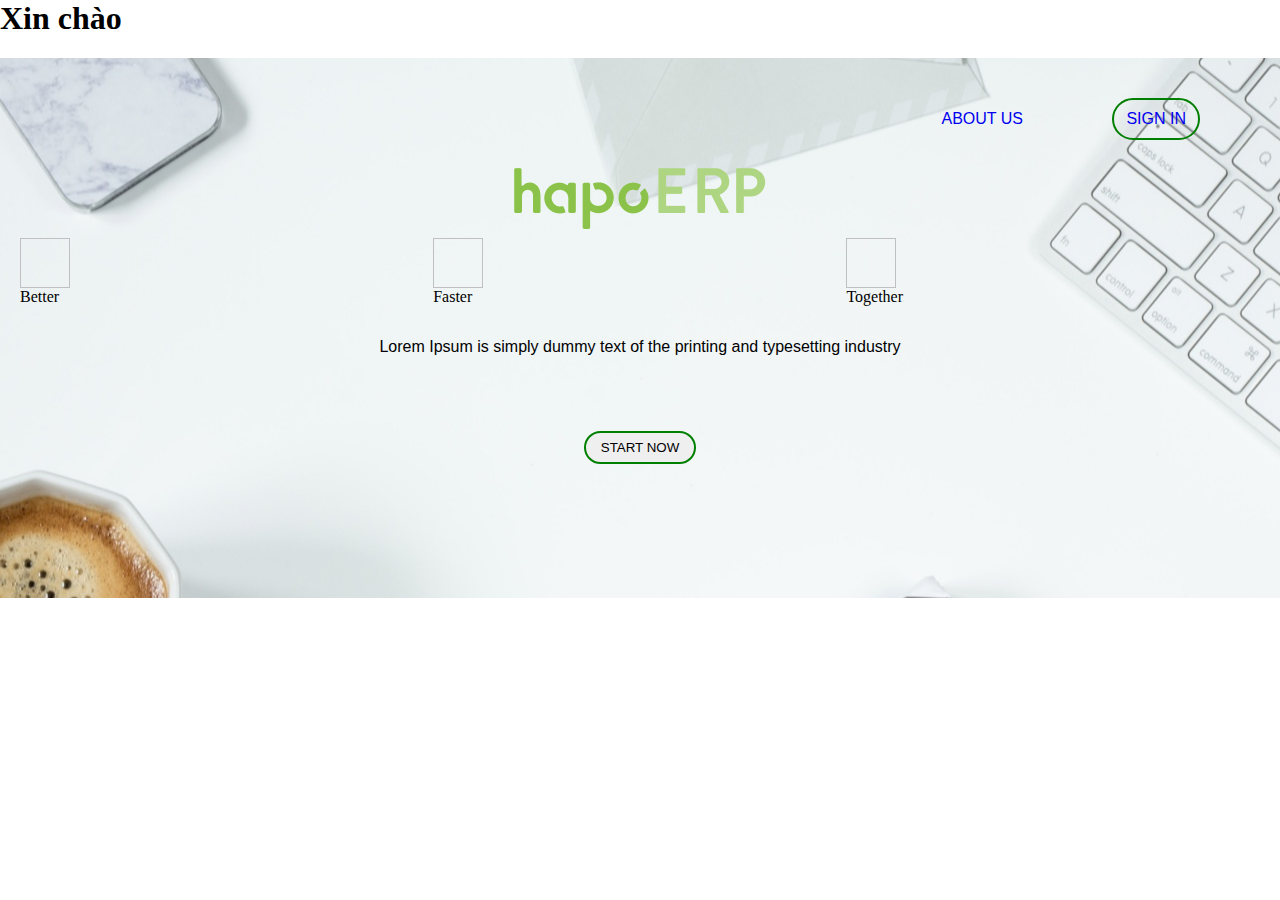
==== practice.html @ a1409328 "first commit practicehtml" ====
<html lang="en">
<head>
    <meta charset="UTF-8">
    <meta http-equiv="X-UA-Compatible" content="IE=edge">
    <meta name="viewport" content="width=device-width, initial-scale=1.0">
    <title>Document</title>
    <link rel="stylesheet" href="File.css">
</head>
<body>
    <h1> Xin chào</h1>
    <div class="banner">
        <div class="about-signin">
        <a href="#" class="about">About us</a>
        <a href="#" class="sign-in green">Sign in</a>
        </div>  
        <div class="logo">
        </div>
        <div class="text">
            <div class="left">
                <img class="icon" scr="./icon-gift.svg" />
                <span class="undericon">Better</span>
            </div>
            <div class="mid">
                <img class="icon" scr="./icon-clock.svg" />
                <span class="undericon">Faster</span>
                
            </div>
            <div class="right">
                <img class="icon" scr="./icon-like.svg" />
                <span class="undericon">Together</span>
            </div>
        </div>
        <div class="content-logo">
        <span>Lorem Ipsum is simply dummy text of the printing and typesetting industry</span>    
        </div>
        <div class="btn-sign-in">
        <button class="button1">Start now</button>    
        </div>
    </div>
</body>
</html>
---- File.css ----
/* reset margin, padding */
body {
    margin: 0 !important;
    padding: 0 !important;
}
.red {
    border: 1px solid red
}
.green {
    border: 2px solid green
}
.banner{
    height: 500px;
    background: url('banner.jpg') center no-repeat;
    padding:20px;

}
.about-signin {
    height: 80px;   
    width: 100%;
    text-align: right;
    font-family: Arial, Helvetica, sans-serif;
}
.logo {
    height: 80px;
    width: 100%;
    background: url('hapoERP.png') center no-repeat !important; 

}
.about,.sign-in {
    text-decoration: none;
    margin: 20px 60px 0px 25px;
    display: inline-block;
    text-transform: uppercase;
}
.sign-in {
    border-radius: 25px;
    padding: 10px 12px;
}
.content-logo {
    font-family: Arial, Helvetica, sans-serif;
    text-align: center;
    margin: 50px;
}
.button1 {
    display: inline-block;
    border-radius: 25px;
    padding: 7px 15px;
    border: 2px solid green;
    margin-top: 25px;  
    text-transform: uppercase;
    Cursor: pointer;

}
.btn-sign-in {
    text-align: center;

}
.text {
    height: 50px;
    
    
}
.left,.mid,.right {
    width: 33%;
    display: inline-block;

}
.undericon{
    display: block;
}
.icon {
    height: 50px;
    width: 50px;
    display: inline-block;
}
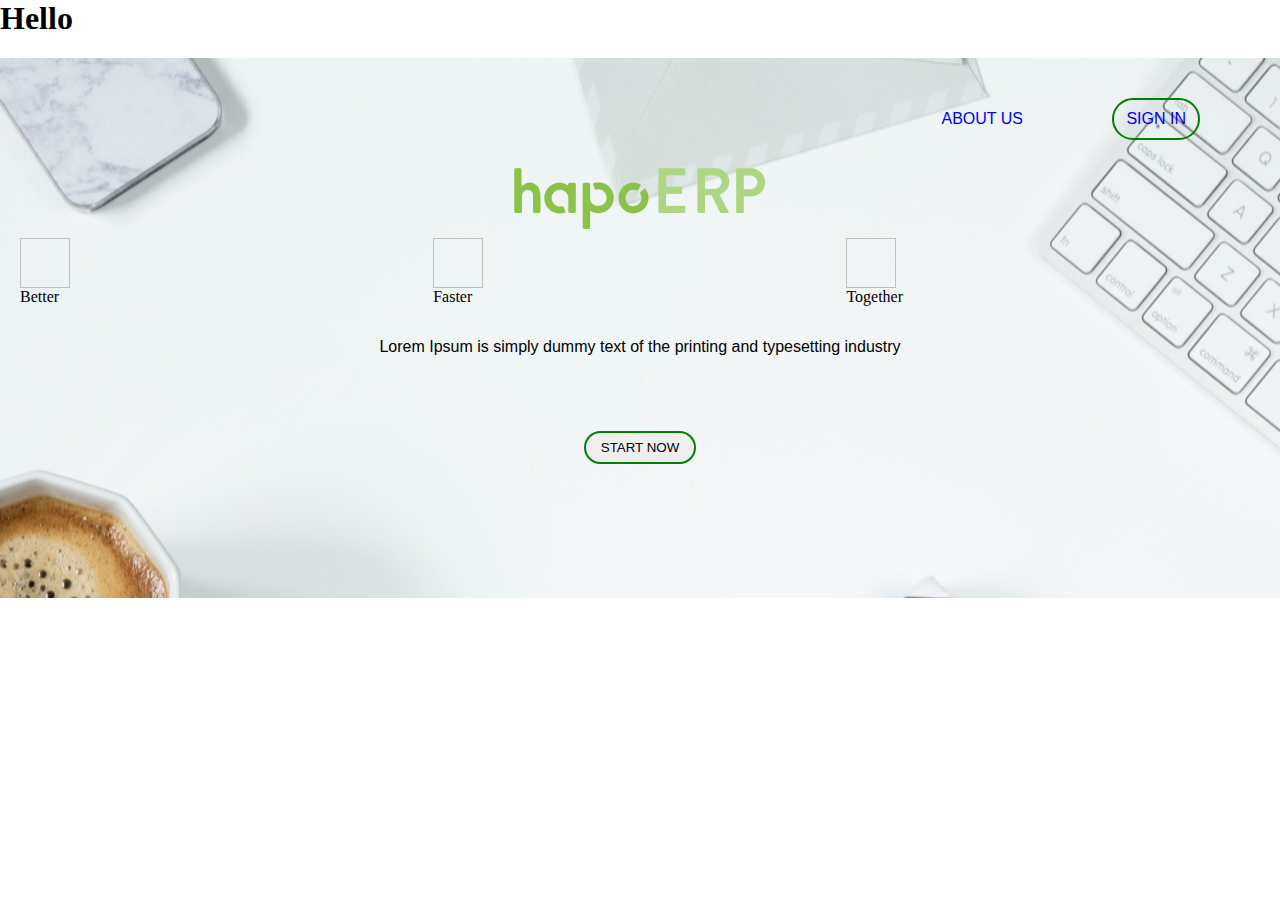
==== commit 5ee7cc31: "Ok" ====
--- a/practice.html
+++ b/practice.html
@@ -7,7 +7,7 @@
     <link rel="stylesheet" href="File.css">
 </head>
 <body>
-    <h1> Xin chào</h1>
+    <h1> Hello</h1>
     <div class="banner">
         <div class="about-signin">
         <a href="#" class="about">About us</a>
--- a/File.css
+++ b/File.css
@@ -58,8 +58,7 @@
 }
 .text {
     height: 50px;
-    
-    
+      
 }
 .left,.mid,.right {
     width: 33%;
